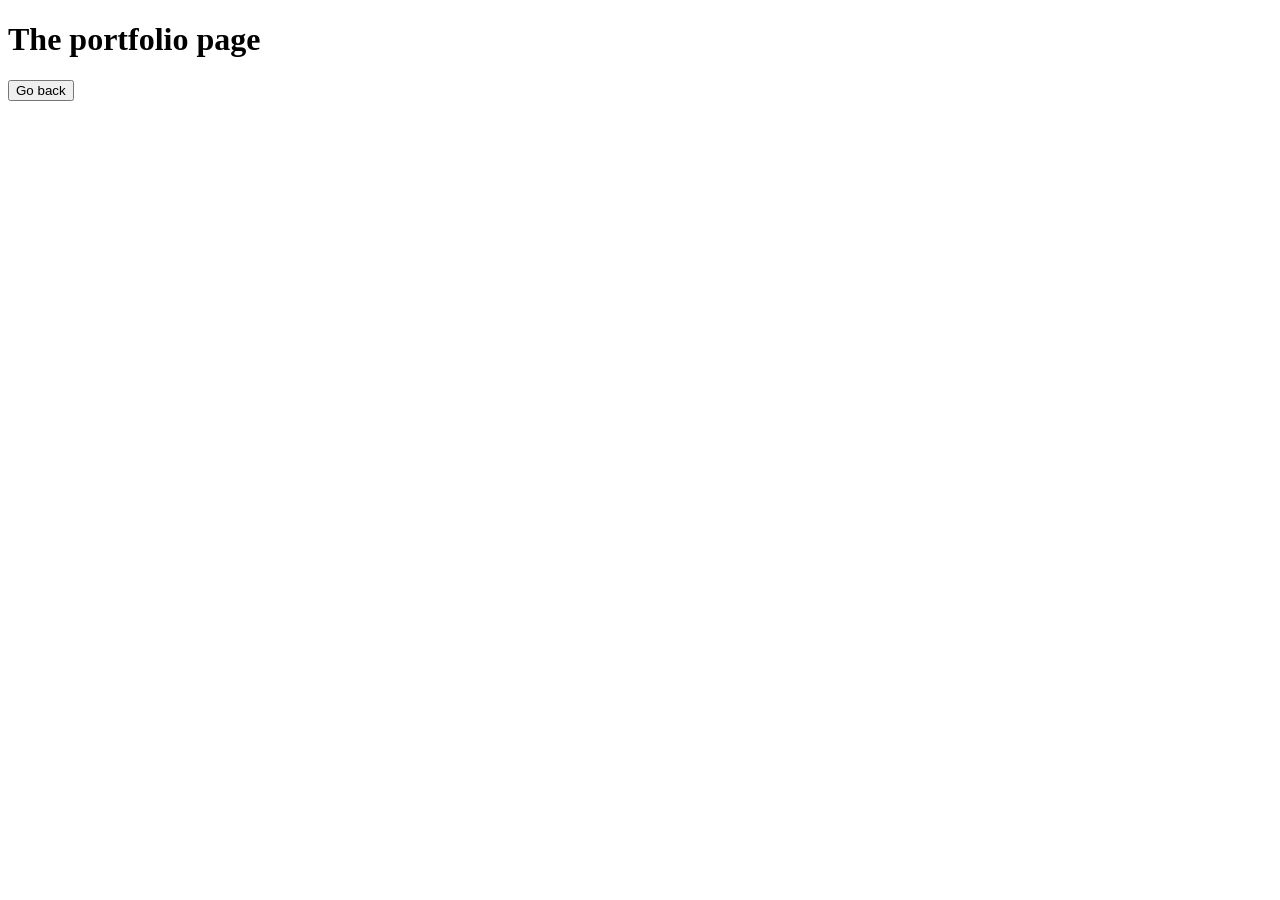
==== portfolio.html @ 34c669be "make it a little less ugly and add three buttons (two dont do anything)" ====
<!DOCTYPE html>
<html lang="en">
<head>
    <meta charset="UTF-8">
    <meta name="viewport" content="width=device-width, initial-scale=1.0">
    <title>Document</title>
</head>
<body>
    <h1>The portfolio page</h1>
    <button onclick="window.location.href='index.html';">Go back</button>
</body>
</html>
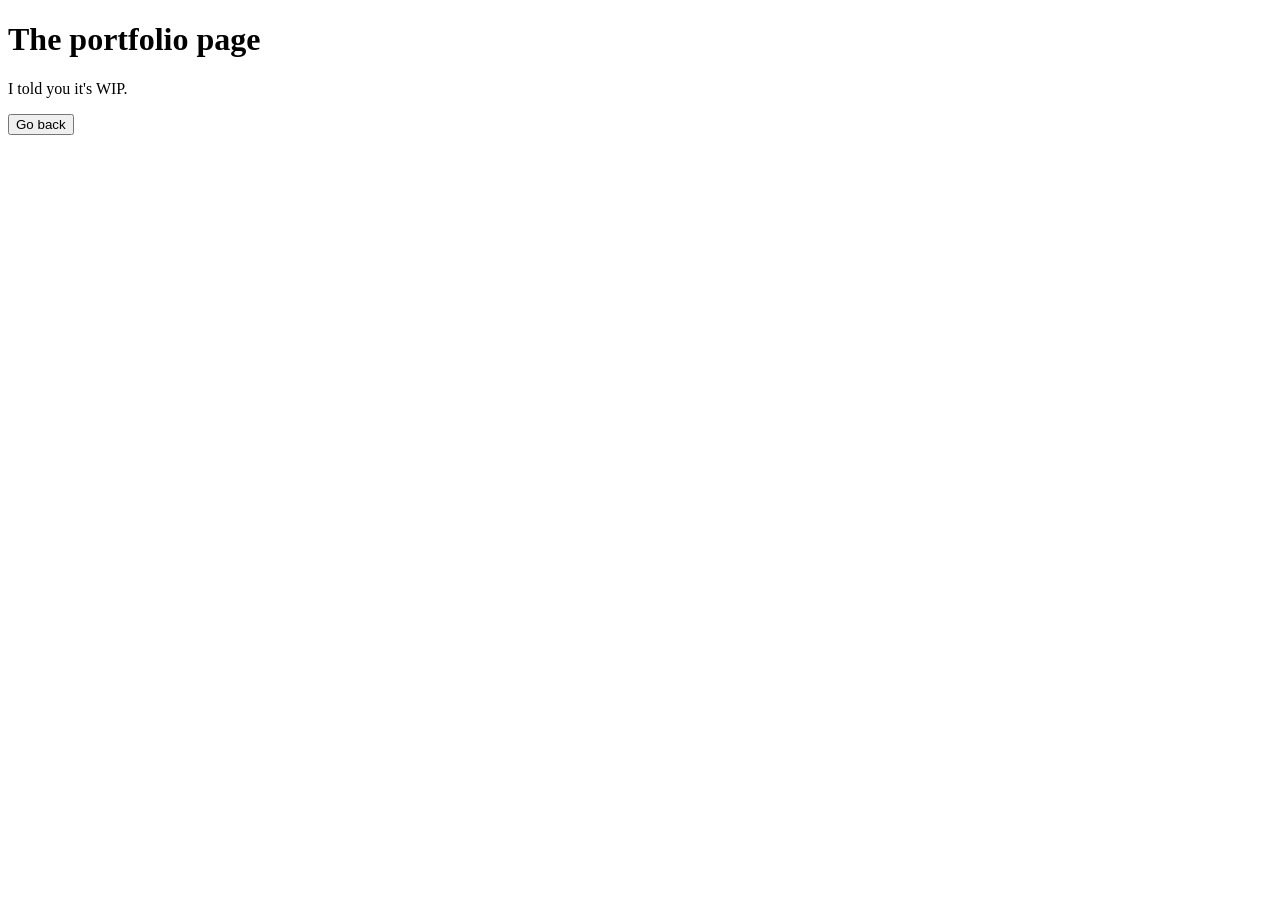
==== commit 271b3ec6: "its prettier now i think" ====
--- a/portfolio.html
+++ b/portfolio.html
@@ -7,6 +7,7 @@
 </head>
 <body>
     <h1>The portfolio page</h1>
+    <p>I told you it's WIP.</p>
     <button onclick="window.location.href='index.html';">Go back</button>
 </body>
 </html>
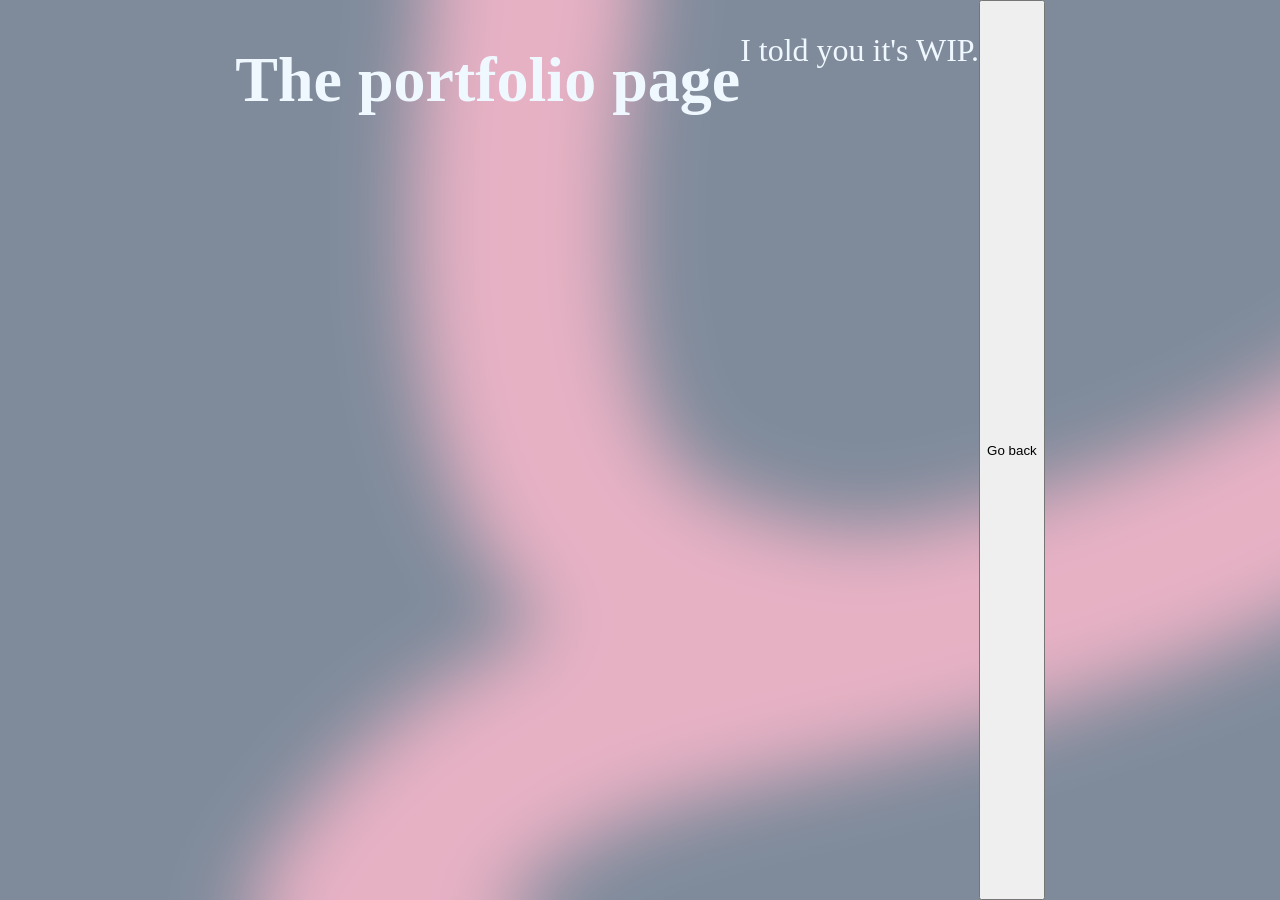
==== commit 7d2e66ed: "its even more prettier now" ====
--- a/portfolio.html
+++ b/portfolio.html
@@ -3,7 +3,9 @@
 <head>
     <meta charset="UTF-8">
     <meta name="viewport" content="width=device-width, initial-scale=1.0">
-    <title>Document</title>
+    <title>Portfolio</title>
+    <link rel="stylesheet" href="portfolio.css">
+</head>
 </head>
 <body>
     <h1>The portfolio page</h1>
--- a/portfolio.css
+++ b/portfolio.css
@@ -0,0 +1,14 @@
+body {
+    background-image: url("img/background2.png");
+    background-size:cover;
+    display: flex;
+    justify-content: center;
+    align-items: top;
+    text-align: center;
+    font-family: sans-serif;
+    font-size: 2rem;
+    min-height: 100vh;
+    margin: 0;
+    font-family: Stack Sans Headline;
+    color: aliceblue;
+}
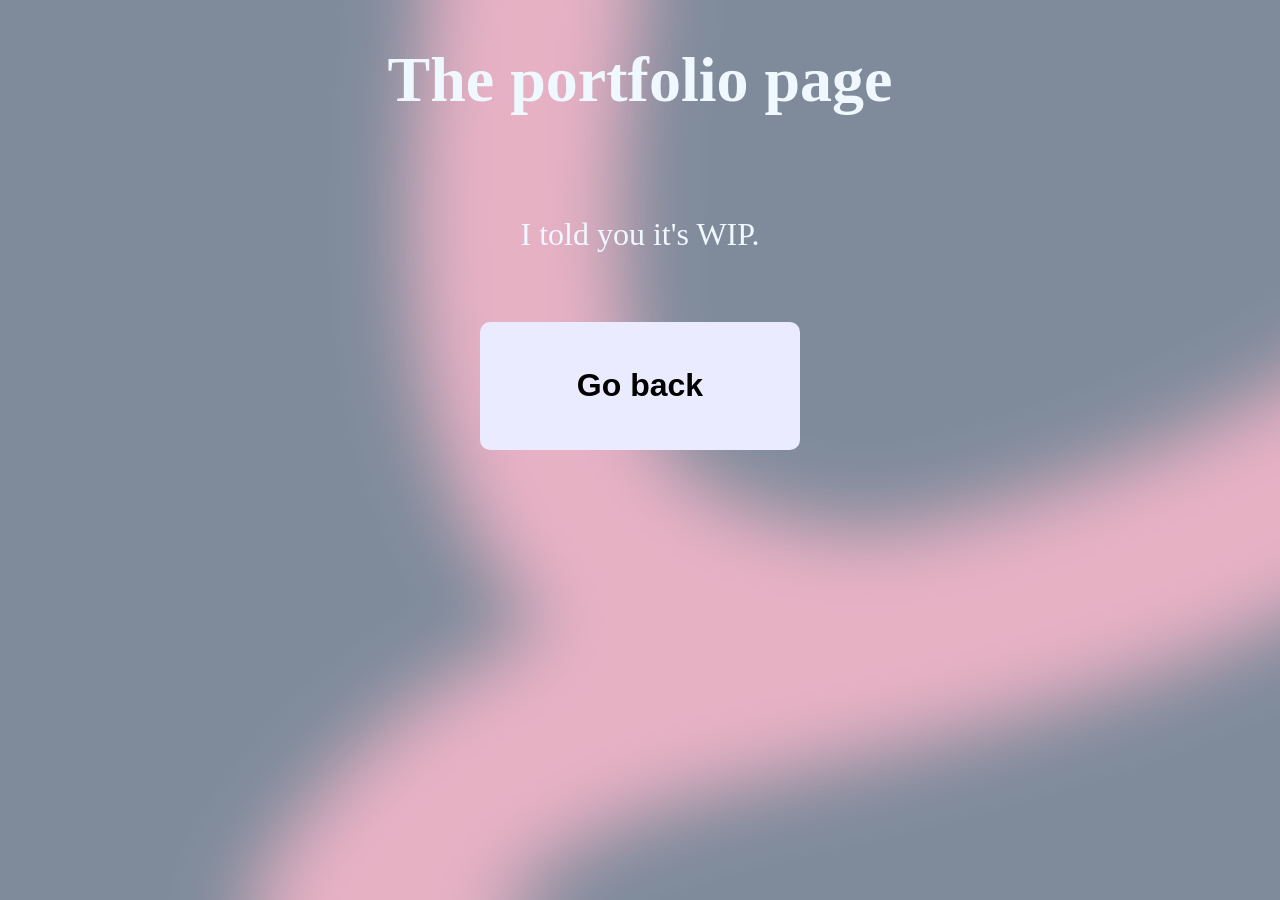
==== commit 946cd869: "scaling on phones isnt as horrible as before yay" ====
--- a/portfolio.html
+++ b/portfolio.html
@@ -8,8 +8,10 @@
 </head>
 </head>
 <body>
-    <h1>The portfolio page</h1>
-    <p>I told you it's WIP.</p>
-    <button onclick="window.location.href='index.html';">Go back</button>
+    <div id="everything">
+        <h1>The portfolio page</h1>
+        <p>I told you it's WIP.</p>
+        <button onclick="window.location.href='index.html';" id="back_button"><b>Go back</b></button>
+    </div>
 </body>
 </html>
--- a/portfolio.css
+++ b/portfolio.css
@@ -6,9 +6,42 @@
     align-items: top;
     text-align: center;
     font-family: sans-serif;
-    font-size: 2rem;
+    font-size: 200%;
     min-height: 100vh;
     margin: 0;
     font-family: Stack Sans Headline;
     color: aliceblue;
+}
+
+#everything {
+    font-family: Stack Sans Headline;
+    width: 100%;
+    display: flex;
+    flex-direction: column;
+    align-items: center;
+    gap: 1.5rem;
+}
+
+#back_button {
+    background-color: rgb(235, 235, 255);
+    width: 20rem;
+    height: 8rem;
+    font-size: 2rem;
+    border-radius: 10px;
+    padding: 1rem;
+    display: flex;
+    align-items: center;
+    justify-content: center;
+    box-sizing: border-box;
+    margin: 1%;
+    border: none;
+    transition: transform 0.2s ease, box-shadow 0.2s ease, background-color 0.2s ease;
+}
+
+#back_button:hover {
+    transition: 0.2s;
+    background-color: rgb(231, 177, 196);
+    cursor: pointer;
+    transform: scale(1.03);
+    box-shadow: 0 4px 12px rgba(0,0,0,0.15);
 }
